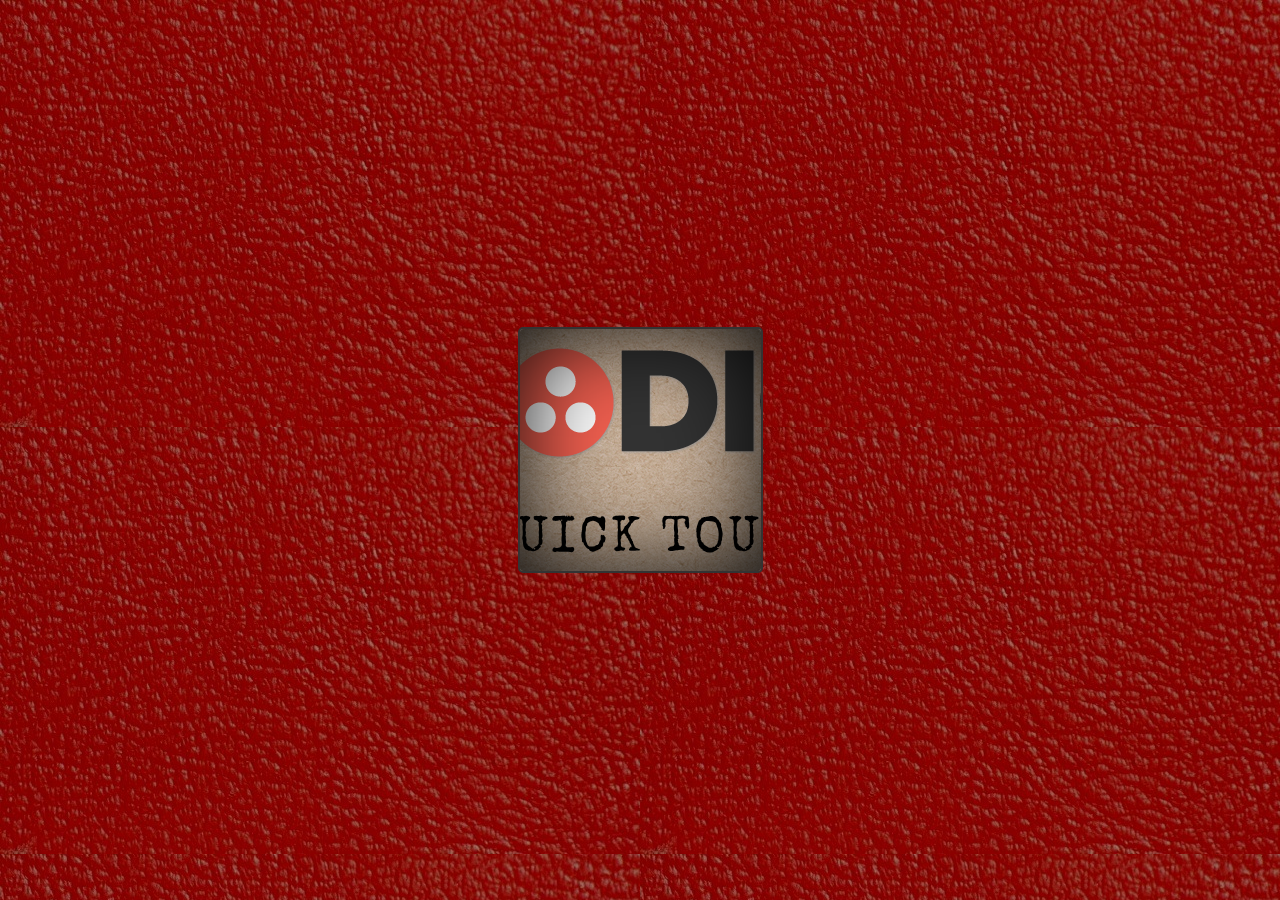
==== quick-tour.html @ 5f546e0c "rc1" ====
<!DOCTYPE html>
<html>
<head>
    <meta charset="utf-8">
    <title>Codio Impress</title>
    <meta name="description" content="">
    <meta name="viewport" content="width=device-width">

    <link href='//fonts.googleapis.com/css?family=Special+Elite' rel='stylesheet' type='text/css'>
    <link rel="stylesheet" href="css/vendors/normalize.css">
    <link rel="stylesheet" href="css/main.css">
</head>
<body id="gallery">
<div class="bg">
    <div class="frame">
        <div class="shadow"></div>
        <div id="impress">
            <div class="step" id="first-one">
                <div class="intro">
                    <img src="img/codio-logo.png" alt=""/>

                    <div class="label">
                        Quick Tour
                    </div>
                    <div class="nav-tip">
                        <p>Use arrows to navigate through slides and "Esc" to change a disk</p>

                        <p></p>

                        <p>Want to see how this presentation was built?
                            <a href="#/step-6" >Click here</a></p>
                    </div>
                </div>
            </div>
            <div id="step-0" class="step img">
                <div class="border">
                    <div class="retro">
                        <img src="img/s-a-web-ide.jpg">
                    </div>
                    <div class="caption">
                        Bloody hard to tell that Codio is a browser application
                    </div>
                </div>
            </div>
            <div id="step-1" class="step img">
                <div class="border">
                    <div class="retro">
                        <img src="img/s-a-web-ide-2.jpg">
                    </div>

                </div>
            </div>
            <div id="step-2" class="step img">
                <div class="border">
                    <div class="retro">
                        <img src="img/s-ternjs.jpg">
                    </div>
                    <div class="caption">
                        We've added Tern.JS support (thanks Marijn Haverbeke)'
                    </div>
                </div>
            </div>
            <div id="step-3" class="step img">
                <div class="border">
                    <div class="retro">
                        <img src="img/s-ternjs.jpg">
                    </div>
                </div>
            </div>
            <div id="step-4" class="step img">
                <div class="border">
                    <div class="retro">
                        <img src="img/img1.png">
                    </div>
                    <div class="caption">
                        Some awesome text will be here Some awesome text will be here Some awesome text will be here Some awesome text will be here
                    </div>
                </div>
            </div>
            <div id="step-5" class="step img">
                <div class="border">
                    <div class="retro">
                        <img src="img/img1.png">
                    </div>
                    <div class="caption">
                        Some awesome text will be here Some awesome text will be here Some awesome text will be here Some awesome text will be here
                    </div>
                </div>
            </div>
            <div id="step-6" class="step img">
                <iframe src="https://codio.com/fmay/Slides/" width="1080" height="700" frameborder="0" marginheight="20" marginwidth="35" scrolling="auto"></iframe>
            </div>
            <div id="step-7" class="step img">
                <iframe width="853" height="480" src="//www.youtube.com/embed/D1VGe3lBLY0" frameborder="0" allowfullscreen></iframe>
            </div>
        </div>
    </div>
</div>


<script src="//ajax.googleapis.com/ajax/libs/jquery/1.10.1/jquery.min.js"></script>
<script src="js/impress.js"></script>
<script src="js/main.js"></script>
</body>
</html>
---- css/main.css ----
@import '../css/vendors/normalize.css';

@import "//netdna.bootstrapcdn.com/font-awesome/3.2.1/css/font-awesome.css";
.bg {
  position: fixed;
  width: 100%;
  height: 100%;
  top: 0;
  left: 0;
  background-color: #000000;
  background-image: url(../img/noise.jpg);
}
.frame {
  width: 1100px;
  height: 800px;
  overflow: hidden;
  position: relative;
  border-radius: 5px;
  border: 2px solid #333333;
  background: #f8f8f8 url(../img/paper.jpg);
}
.frame .shadow {
  box-shadow: inset 0px -1px 100px #000000;
  position: absolute;
  top: 0;
  left: 0;
  width: 100%;
  height: 100%;
  z-index: 123;
}
.wheel {
  position: relative;
  width: 1000px;
  height: 1000px;
}
.wheel:after {
  width: 60%;
  height: 60%;
  margin-top: -30%;
  margin-left: -30%;
  border-radius: 50%;
  content: "";
  top: 50%;
  left: 50%;
  background-color: rgba(147, 146, 149, 0.8);
  position: absolute;
}
.wheel:before {
  width: 100%;
  height: 100%;
  border-radius: 50%;
  content: "";
  top: 0;
  left: 0;
  background-color: #a79b8f;
  position: absolute;
  box-shadow: 7px 7px 5px rgba(50, 50, 50, 0.75);
}
.wheel .label {
  background: url(../img/codio-logo.png) no-repeat;
  position: absolute;
  top: 50%;
  left: 50%;
  margin-left: -232px;
  margin-top: -55px;
  z-index: 1;
  width: 464px;
  height: 113px;
}
.wheel .arrow {
  color: #585556;
  position: absolute;
  top: 320px;
  text-align: center;
  width: 100%;
  z-index: 2;
  font-size: 45px;
}
.intro {
  width: 1200px;
  height: 706px;
  text-align: center;
  padding-top: 500px;
}
.intro .label {
  font-family: 'Special Elite', cursive;
  color: #000;
  text-transform: uppercase;
  letter-spacing: 3px;
  font-size: 50px;
  line-height: 1.1;
}
.intro .nav-tip {
  padding-top: 50px;
  font-family: 'Special Elite', cursive;
  color: #000;
  letter-spacing: 3px;
  font-size: 14px;
  line-height: 1.1;
}
.intro img {
  margin-bottom: 50px;
}
.step.img .border {
  position: relative;
  box-shadow: 1px 1px 0px 5px rgba(0, 0, 0, 0.1);
}
.step.img .border .retro {
  box-shadow: inset 0px 0px 100px #000014;
  background: linear-gradient(0deg, rgba(255, 255, 0, 0.1) 60%, rgba(255, 136, 0, 0.1) 80%);
  display: table;
}
.step.img .border .retro img {
  position: relative;
  z-index: -1;
}
.step.img .border .caption {
  background: #222;
  font-family: 'Special Elite', cursive;
  font-size: 30px;
  color: #fff;
  padding: 16px 0 8px 15px;
  text-transform: uppercase;
  letter-spacing: 3px;
  line-height: 1.1;
}
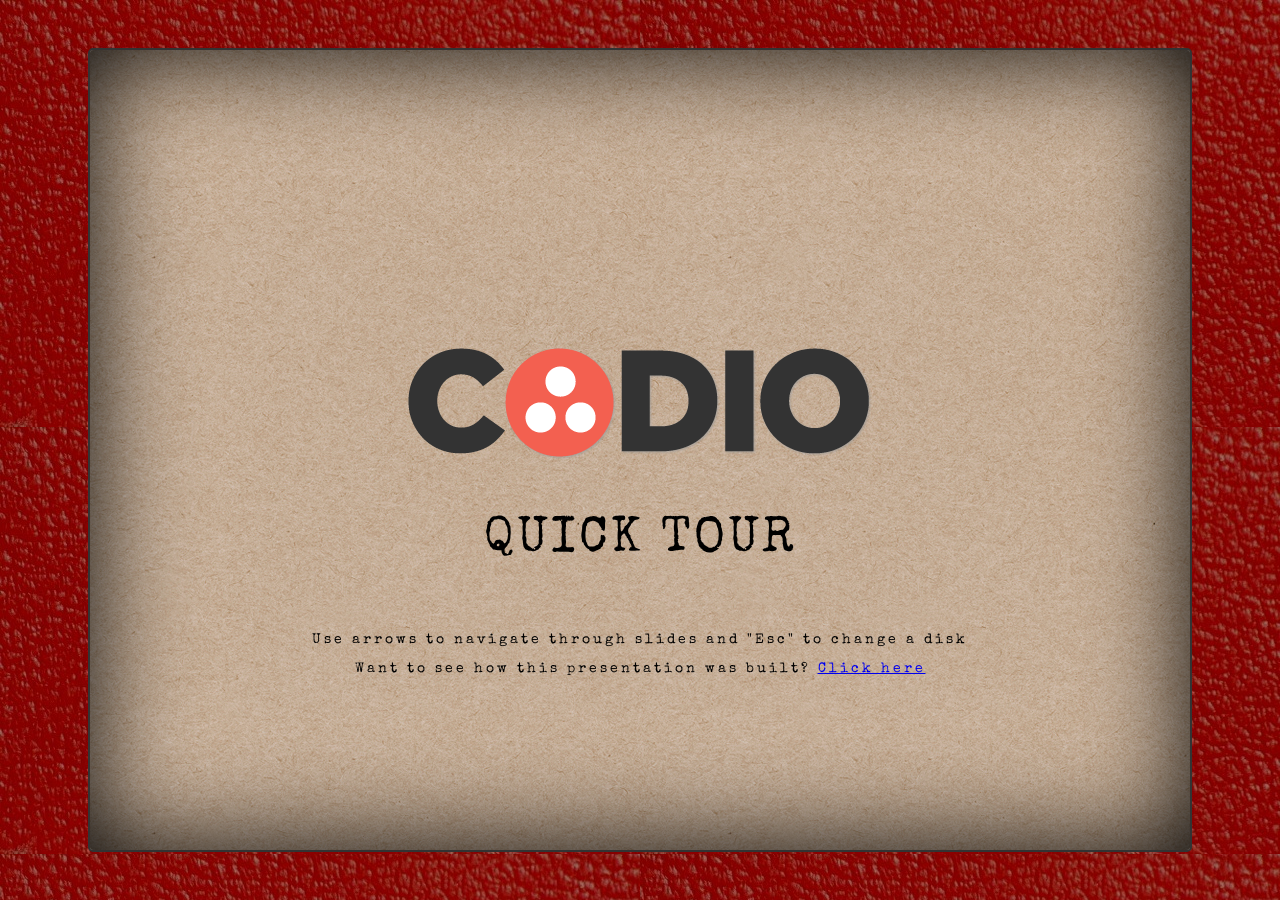
==== commit f7864118: "rc3" ====
--- a/quick-tour.html
+++ b/quick-tour.html
@@ -11,7 +11,15 @@
     <link rel="stylesheet" href="css/main.css">
 </head>
 <body id="gallery">
-<div class="bg">
+<div class="bg loading">
+    <div class="progress-bar blue stripes">
+        <span></span>
+    </div>
+    <div class="preload">
+        <img src="img/noise.jpg" alt=""/>
+        <img src="img/paper.jpg" alt=""/>
+    </div>
+
     <div class="frame">
         <div class="shadow"></div>
         <div id="impress">
@@ -28,7 +36,8 @@
                         <p></p>
 
                         <p>Want to see how this presentation was built?
-                            <a href="#/step-6" >Click here</a></p>
+                            <a href="https://codio.com/fmay/Krasu-Gallery/tree/app/quick-tour.html">Click here</a>
+                        </p>
                     </div>
                 </div>
             </div>
@@ -56,42 +65,39 @@
                         <img src="img/s-ternjs.jpg">
                     </div>
                     <div class="caption">
-                        We've added Tern.JS support (thanks Marijn Haverbeke)'
-                    </div>
-                </div>
-            </div>
-            <div id="step-3" class="step img">
-                <div class="border">
-                    <div class="retro">
-                        <img src="img/s-ternjs.jpg">
-                    </div>
-                </div>
-            </div>
-            <div id="step-4" class="step img">
-                <div class="border">
-                    <div class="retro">
-                        <img src="img/img1.png">
-                    </div>
-                    <div class="caption">
-                        Some awesome text will be here Some awesome text will be here Some awesome text will be here Some awesome text will be here
+                        We've added Tern.JS support (thanks Marijn Haverbeke)
                     </div>
                 </div>
             </div>
             <div id="step-5" class="step img">
                 <div class="border">
                     <div class="retro">
-                        <img src="img/img1.png">
+                        <img src="img/s-bower.jpg">
                     </div>
                     <div class="caption">
-                        Some awesome text will be here Some awesome text will be here Some awesome text will be here Some awesome text will be here
+                        Yeoman, Bower, Grunt fully integrated
                     </div>
                 </div>
             </div>
             <div id="step-6" class="step img">
-                <iframe src="https://codio.com/fmay/Slides/" width="1080" height="700" frameborder="0" marginheight="20" marginwidth="35" scrolling="auto"></iframe>
+                <div class="border">
+                    <div class="retro">
+                        <img src="img/s-compiled.jpg">
+                    </div>
+                    <div class="caption">
+                        CoffeeScript, Less, Sass, SCSS support
+                    </div>
+                </div>
             </div>
             <div id="step-7" class="step img">
-                <iframe width="853" height="480" src="//www.youtube.com/embed/D1VGe3lBLY0" frameborder="0" allowfullscreen></iframe>
+                <div class="border">
+                    <div class="retro">
+                        <img src="img/s-deployment.jpg">
+                    </div>
+                    <div class="caption">
+                        One click deployment to multiple targets
+                    </div>
+                </div>
             </div>
         </div>
     </div>
--- a/css/main.css
+++ b/css/main.css
@@ -1,7 +1,5 @@
-@import '../css/vendors/normalize.css';
-
 @import "//netdna.bootstrapcdn.com/font-awesome/3.2.1/css/font-awesome.css";
-.bg {
+#gallery .bg {
   position: fixed;
   width: 100%;
   height: 100%;
@@ -10,7 +8,21 @@
   background-color: #000000;
   background-image: url(../img/noise.jpg);
 }
-.frame {
+#gallery .bg .progress-bar,
+#gallery .bg .preload {
+  display: none;
+}
+#gallery .bg.loading {
+  background-color: #222;
+  background-image: none;
+}
+#gallery .bg.loading .progress-bar {
+  display: block;
+}
+#gallery .bg.loading .frame {
+  display: none;
+}
+#gallery .frame {
   width: 1100px;
   height: 800px;
   overflow: hidden;
@@ -19,70 +31,22 @@
   border: 2px solid #333333;
   background: #f8f8f8 url(../img/paper.jpg);
 }
-.frame .shadow {
+#gallery .frame .shadow {
   box-shadow: inset 0px -1px 100px #000000;
   position: absolute;
   top: 0;
   left: 0;
   width: 100%;
   height: 100%;
-  z-index: 123;
-}
-.wheel {
-  position: relative;
-  width: 1000px;
-  height: 1000px;
-}
-.wheel:after {
-  width: 60%;
-  height: 60%;
-  margin-top: -30%;
-  margin-left: -30%;
-  border-radius: 50%;
-  content: "";
-  top: 50%;
-  left: 50%;
-  background-color: rgba(147, 146, 149, 0.8);
-  position: absolute;
-}
-.wheel:before {
-  width: 100%;
-  height: 100%;
-  border-radius: 50%;
-  content: "";
-  top: 0;
-  left: 0;
-  background-color: #a79b8f;
-  position: absolute;
-  box-shadow: 7px 7px 5px rgba(50, 50, 50, 0.75);
-}
-.wheel .label {
-  background: url(../img/codio-logo.png) no-repeat;
-  position: absolute;
-  top: 50%;
-  left: 50%;
-  margin-left: -232px;
-  margin-top: -55px;
-  z-index: 1;
-  width: 464px;
-  height: 113px;
-}
-.wheel .arrow {
-  color: #585556;
-  position: absolute;
-  top: 320px;
-  text-align: center;
-  width: 100%;
-  z-index: 2;
-  font-size: 45px;
-}
-.intro {
+  z-index: 0;
+}
+#gallery .intro {
   width: 1200px;
   height: 706px;
   text-align: center;
   padding-top: 500px;
 }
-.intro .label {
+#gallery .intro .label {
   font-family: 'Special Elite', cursive;
   color: #000;
   text-transform: uppercase;
@@ -90,7 +54,7 @@
   font-size: 50px;
   line-height: 1.1;
 }
-.intro .nav-tip {
+#gallery .intro .nav-tip {
   padding-top: 50px;
   font-family: 'Special Elite', cursive;
   color: #000;
@@ -98,24 +62,27 @@
   font-size: 14px;
   line-height: 1.1;
 }
-.intro img {
+#gallery .intro img {
   margin-bottom: 50px;
 }
-.step.img .border {
+#gallery .step.img {
+  position: relative;
+}
+#gallery .step.img .border {
   position: relative;
   box-shadow: 1px 1px 0px 5px rgba(0, 0, 0, 0.1);
 }
-.step.img .border .retro {
+#gallery .step.img .border .retro {
   box-shadow: inset 0px 0px 100px #000014;
   background: linear-gradient(0deg, rgba(255, 255, 0, 0.1) 60%, rgba(255, 136, 0, 0.1) 80%);
   display: table;
 }
-.step.img .border .retro img {
+#gallery .step.img .border .retro img {
   position: relative;
   z-index: -1;
 }
-.step.img .border .caption {
-  background: #222;
+#gallery .step.img .border .caption {
+  background: rgba(34, 34, 34, 0.7);
   font-family: 'Special Elite', cursive;
   font-size: 30px;
   color: #fff;
@@ -123,4 +90,136 @@
   text-transform: uppercase;
   letter-spacing: 3px;
   line-height: 1.1;
-}
+  position: absolute;
+  bottom: 0;
+  width: 100%;
+}
+html {
+  background-color: #f5f6f8;
+}
+header nav {
+  background: #262b2e url(../img/menubar.png) no-repeat center -7px;
+  width: 100%;
+  height: 43px;
+}
+.clearfix:after {
+  content: ".";
+  visibility: hidden;
+  display: block;
+  height: 0;
+  clear: both;
+}
+section.main {
+  width: 960px;
+  margin: auto;
+}
+section.main h1 {
+  font-size: 90px;
+  color: #3A3B3B;
+  font-weight: bold;
+  text-transform: uppercase;
+  margin-top: 20px;
+  margin-bottom: 0px;
+}
+section.main h2 {
+  margin-top: -10px;
+  color: #747676;
+  font-size: 50px;
+  margin-bottom: 80px;
+}
+section.main .view-master {
+  float: left;
+}
+section.main .slides {
+  position: relative;
+  float: right;
+  width: 50%;
+  height: 300px;
+}
+section.main .slides a {
+  width: 303px;
+  height: 301px;
+  display: block;
+  position: absolute;
+}
+section.main .slides a.productivity {
+  background: url(../img/productivity.png);
+  top: -135px;
+  left: 247px;
+}
+section.main .slides a.bower-grunt {
+  background: url(../img/bower-grunt.png);
+  top: 62px;
+  left: 300px;
+}
+section.main .slides a.quick-tour {
+  background: url(../img/quick-tour.png);
+  top: 22px;
+  left: 62px;
+  z-index: 2;
+}
+.progress-bar {
+  position: absolute;
+  top: 50%;
+  left: 50%;
+  background-color: #1a1a1a;
+  height: 25px;
+  padding: 5px;
+  width: 350px;
+  margin: -12.5px 0 20px -175px;
+  -moz-border-radius: 5px;
+  -webkit-border-radius: 5px;
+  border-radius: 5px;
+  -moz-box-shadow: 0 1px 5px #000 inset, 0 1px 0 #444;
+  -webkit-box-shadow: 0 1px 5px #000 inset, 0 1px 0 #444;
+  box-shadow: 0 1px 5px #000 inset, 0 1px 0 #444;
+}
+.progress-bar span {
+  display: inline-block;
+  height: 100%;
+  width: 100%;
+  background-color: #777;
+  -moz-border-radius: 3px;
+  -webkit-border-radius: 3px;
+  border-radius: 3px;
+  -moz-box-shadow: 0 1px 0 rgba(255, 255, 255, 0.5) inset;
+  -webkit-box-shadow: 0 1px 0 rgba(255, 255, 255, 0.5) inset;
+  box-shadow: 0 1px 0 rgba(255, 255, 255, 0.5) inset;
+  -webkit-transition: width 0.4s ease-in-out;
+  -moz-transition: width 0.4s ease-in-out;
+  -ms-transition: width 0.4s ease-in-out;
+  -o-transition: width 0.4s ease-in-out;
+  transition: width 0.4s ease-in-out;
+}
+.progress-bar.stripes span {
+  -webkit-background-size: 30px 30px;
+  -moz-background-size: 30px 30px;
+  background-size: 30px 30px;
+  background-image: -webkit-gradient(linear, left top, right bottom, color-stop(0.25, rgba(255, 255, 255, 0.15)), color-stop(0.25, transparent), color-stop(0.5, transparent), color-stop(0.5, rgba(255, 255, 255, 0.15)), color-stop(0.75, rgba(255, 255, 255, 0.15)), color-stop(0.75, transparent), to(transparent));
+  background-image: -webkit-linear-gradient(135deg, rgba(255, 255, 255, 0.15) 25%, transparent 25%, transparent 50%, rgba(255, 255, 255, 0.15) 50%, rgba(255, 255, 255, 0.15) 75%, transparent 75%, transparent);
+  background-image: -moz-linear-gradient(135deg, rgba(255, 255, 255, 0.15) 25%, transparent 25%, transparent 50%, rgba(255, 255, 255, 0.15) 50%, rgba(255, 255, 255, 0.15) 75%, transparent 75%, transparent);
+  background-image: -ms-linear-gradient(135deg, rgba(255, 255, 255, 0.15) 25%, transparent 25%, transparent 50%, rgba(255, 255, 255, 0.15) 50%, rgba(255, 255, 255, 0.15) 75%, transparent 75%, transparent);
+  background-image: -o-linear-gradient(135deg, rgba(255, 255, 255, 0.15) 25%, transparent 25%, transparent 50%, rgba(255, 255, 255, 0.15) 50%, rgba(255, 255, 255, 0.15) 75%, transparent 75%, transparent);
+  background-image: linear-gradient(135deg, rgba(255, 255, 255, 0.15) 25%, transparent 25%, transparent 50%, rgba(255, 255, 255, 0.15) 50%, rgba(255, 255, 255, 0.15) 75%, transparent 75%, transparent);
+  -webkit-animation: animate-stripes 3s linear infinite;
+  -moz-animation: animate-stripes 3s linear infinite;
+}
+@-webkit-keyframes animate-stripes {
+  0% {
+    background-position: 0 0;
+  }
+  100% {
+    background-position: 60px 0;
+  }
+}
+@-moz-keyframes animate-stripes {
+  0% {
+    background-position: 0 0;
+  }
+  100% {
+    background-position: 60px 0;
+  }
+}
+.progress-bar .blue span {
+  background-color: #34c2e3;
+}
